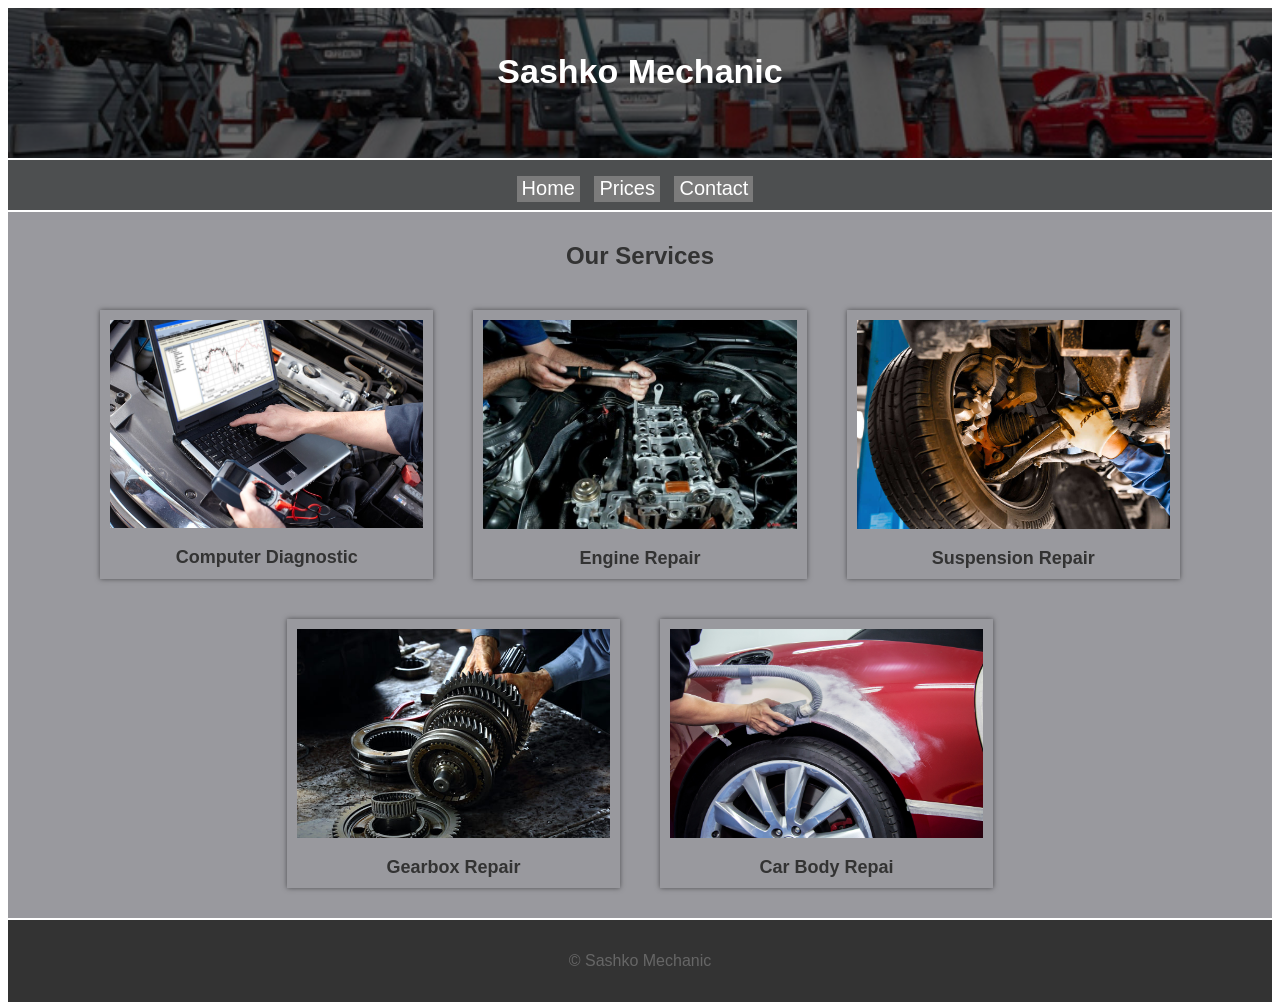
==== lab1/lab1/index.html @ 1420e529 "Add files via upload" ====
<!DOCTYPE html>
<html lang="uk">
<head>
    <meta charset="UTF-8">
    <meta name="viewport" content="width=device-width, initial-scale=1.0">
    <title>Sashko Mechanic</title>
    <link rel="stylesheet" href="./css/styles.css">
</head>
<body>
    <div class="grid-container">
    <header>
        <h1>Sashko Mechanic</h1>
    </header>
    <nav id="horizontal-menu">
        <ul>
            <li><a href="index.html" class="active">Home</a></li>
            <li><a href="prices.html">Prices</a></li>
            <li><a href="contact.html">Contact</a></li>
        </ul>
    </nav>
    
    <main>
       
        <h2>Our Services</h2>
        <div id="catalog">
            <div class="item"><img src="./images/computer-diagnostic.jpg" alt="Computer Diagnostic">
                <div>Computer Diagnostic</div>
            </div>
            <div class="item"><img src="./images/remont-dvs.jpg" alt="Engine Repair">
                <div>Engine Repair</div>
            </div>
            <div class="item"><img src="./images/suspension.jpg" alt="Suspension Repair">
                <div>Suspension Repair</div>
            </div>
            <div class="item"><img src="./images/gearbox.jpg" alt="Gearbox Repair">
                <div>Gearbox Repair</div>
            </div>
            <div class="item"><img src="./images/body.jpg" alt="Car Body Repair">
                <div>Car Body Repai</div>
            </div>
        </div>
    </main>
    <footer>
        <p>&copy; Sashko Mechanic</p>
    </footer>
    
</div>
</body>
</html>
---- lab1/lab1/css/styles.css ----
/* Встановлюємо Arial для всього сайту */
body {
    font-family: "Arial", sans-serif;
}
.grid-container {
    display: grid;

    grid-template-rows: 150px 50px 1fr auto;
    grid-template-areas: 
        "head"
        "nav"
        "content"
        "footer";
    grid-gap: 2px;
    height: 100vh;
}

header {
    grid-area: head;
    background: url('../images/header.jpg') center/cover no-repeat, rgba(238, 238, 238, 0.7);
    color: white;
    text-align: center;
    line-height: 80px;
    position: relative;
}

/* Напівпрозорий фон за допомогою псевдоелемента */
header::before {
    content: "";
    position: absolute;
    top: 0;
    left: 0;
    width: 100%;
    height: 100%;
    background: rgba(0, 0, 0, 0.6); /* Затемнення (чорний колір з прозорістю 60%) */
    z-index: 1;
}

/* Текст шапки поверх зображення */
header h1 {
    position: relative;
    z-index: 2;
    font-size: 34px;
    color: white;
}

nav {
    grid-area: nav;
    background-color: #4d4f50;
    color: rgb(255, 255, 255);
    text-align: center;
    line-height: 15px;
}

main {
    grid-area: content;
    background-color: #99999e;
    color: #333;
    text-align: center;
    padding: 10px;
}

footer {
    grid-area: footer;
    background-color: #333333;
    color: white;
    text-align: center;
    line-height: 50px;
}

nav ul {
    list-style-type: none;
    padding: 0;
}

nav ul li {
    display: inline-block;
    margin-right: 10px;
    background-color: rgb(123, 123, 123);
    padding: 5px;
}

nav ul li a {
    color: white;
    text-decoration: none; 
    font-size: 20px; 
    
}

nav ul li a:hover {
    color: rgb(165, 158, 158); 
}

nav ul li a:active {
    color: rgb(212, 10, 10); 
}


h1 {
    font-size: 24px;
    color: #dadada;
}

p {
    font-size: 16px;
    color: #666666;
}

p.big_black {
    font-size: 18px;
    color: #000000;
}

div#catalog {
    display: flex;
    flex-wrap: wrap;
    justify-content: center;
}

div.item {
    flex-basis: calc(30% - 40px); 
    margin: 20px;
    box-shadow: 0 0 5px rgba(0, 0, 0, 0.5);
    padding: 10px;
    box-sizing: border-box;
    text-align: center;
}

div.item div {
    font-size: 18px; 
    font-family: "Arial", sans-serif; 
    font-weight: bold; 
    color: #333; 
    margin-top: 5px; 
}

div.item img {
    width: 100%;
    height: auto;
    margin-bottom: 10px;
    cursor: pointer;
}

div.item:hover {
    box-shadow: 0 0 20px rgba(0, 0, 0, 0.5);
    background-color: rgb(165, 158, 158);
}

div.item:active {
    color: rgb(212, 10, 10); 
}


@media (max-width: 768px) {
    div.item {
      flex-basis: 80%; /* Кожен елемент займатиме повну ширину контейнера */
      margin: 10px 0; /* Відступи тільки зверху та знизу */
    }
    
    .grid-container {
        grid-template-columns: 1fr;
        grid-template-rows: 100px 50px auto auto;
        grid-template-areas: 
            "head"
            "nav"
            "content"
            "footer";
    }
}
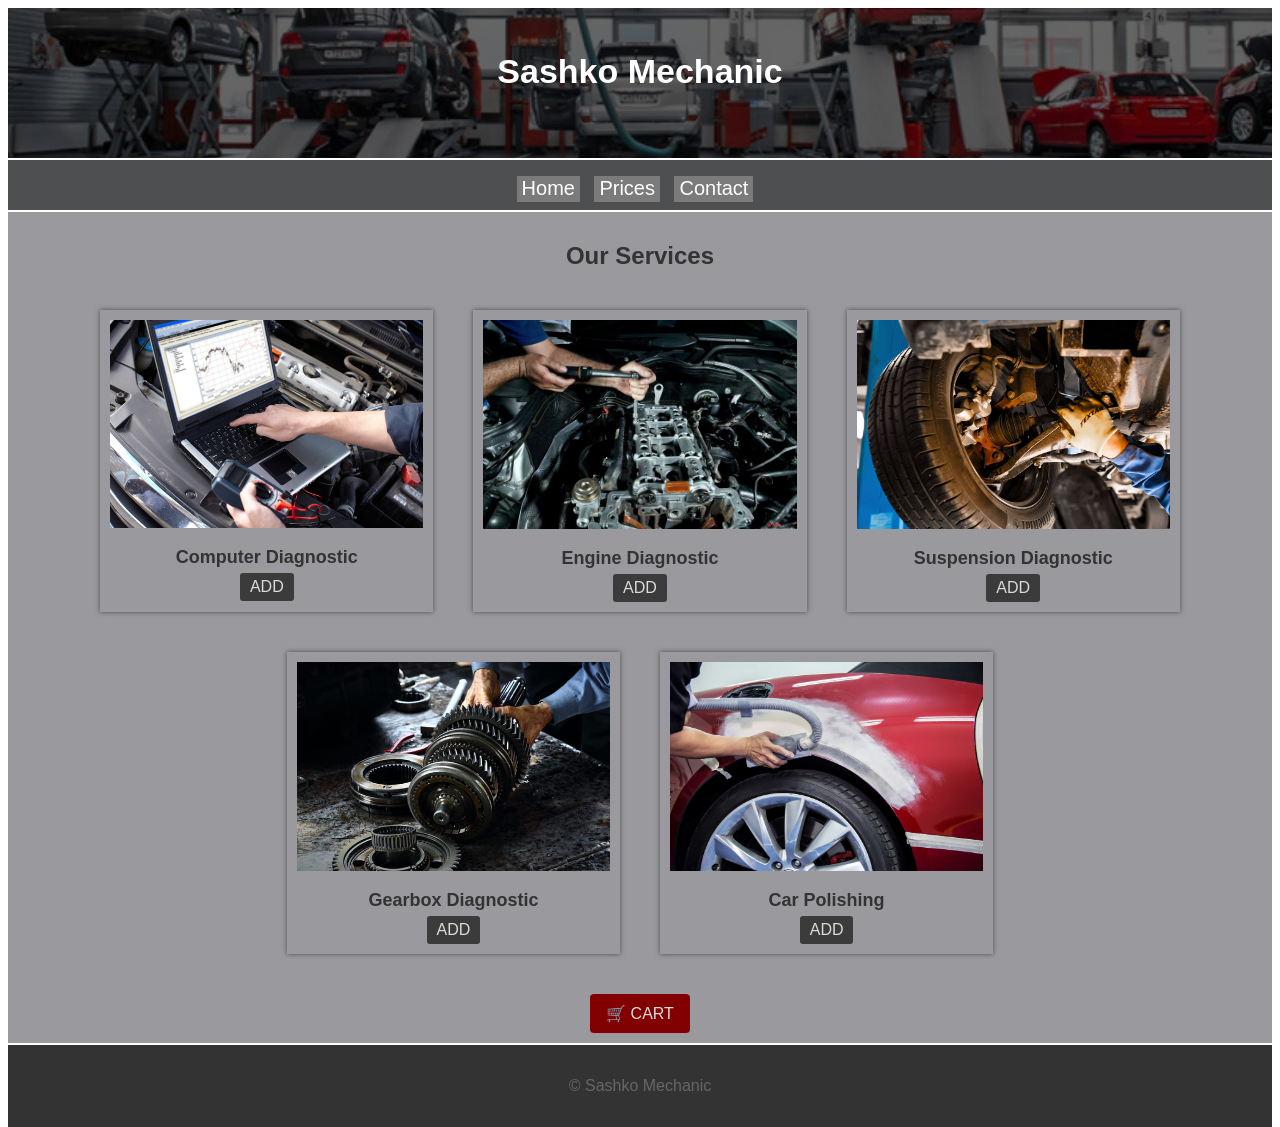
==== commit 0931d74b: "Add files via upload" ====
--- a/lab1/lab1/index.html
+++ b/lab1/lab1/index.html
@@ -1,49 +1,71 @@
 <!DOCTYPE html>
 <html lang="uk">
 <head>
-    <meta charset="UTF-8">
-    <meta name="viewport" content="width=device-width, initial-scale=1.0">
-    <title>Sashko Mechanic</title>
-    <link rel="stylesheet" href="./css/styles.css">
+  <meta charset="UTF-8" />
+  <meta name="viewport" content="width=device-width, initial-scale=1.0" />
+  <title>Sashko Mechanic</title>
+  <link rel="stylesheet" href="./css/styles.css" />
 </head>
 <body>
-    <div class="grid-container">
+  <div class="grid-container">
     <header>
-        <h1>Sashko Mechanic</h1>
+      <h1>Sashko Mechanic</h1>
     </header>
     <nav id="horizontal-menu">
-        <ul>
-            <li><a href="index.html" class="active">Home</a></li>
-            <li><a href="prices.html">Prices</a></li>
-            <li><a href="contact.html">Contact</a></li>
-        </ul>
+      <ul>
+        <li><a href="index.html" class="active">Home</a></li>
+        <li><a href="prices.html">Prices</a></li>
+        <li><a href="contact.html">Contact</a></li>
+      </ul>
     </nav>
-    
+
     <main>
-       
-        <h2>Our Services</h2>
-        <div id="catalog">
-            <div class="item"><img src="./images/computer-diagnostic.jpg" alt="Computer Diagnostic">
-                <div>Computer Diagnostic</div>
-            </div>
-            <div class="item"><img src="./images/remont-dvs.jpg" alt="Engine Repair">
-                <div>Engine Repair</div>
-            </div>
-            <div class="item"><img src="./images/suspension.jpg" alt="Suspension Repair">
-                <div>Suspension Repair</div>
-            </div>
-            <div class="item"><img src="./images/gearbox.jpg" alt="Gearbox Repair">
-                <div>Gearbox Repair</div>
-            </div>
-            <div class="item"><img src="./images/body.jpg" alt="Car Body Repair">
-                <div>Car Body Repai</div>
-            </div>
+      <h2>Our Services</h2>
+      <div id="catalog">
+        <div class="item" data-id="1" data-name="Computer Diagnostic" data-price="500">
+          <img src="./images/computer-diagnostic.jpg" alt="Computer Diagnostic" />
+          <div>Computer Diagnostic</div>
+          <button class="add-to-cart">ADD</button>
         </div>
+        <div class="item" data-id="2" data-name="Engine Diagnostic" data-price="1000">
+          <img src="./images/remont-dvs.jpg" alt="Engine Diagnostic" />
+          <div>Engine Diagnostic</div>
+          <button class="add-to-cart">ADD</button>
+        </div>
+        <div class="item" data-id="3" data-name="Suspension Diagnostic" data-price="400">
+          <img src="./images/suspension.jpg" alt="Suspension Diagnostic" />
+          <div>Suspension Diagnostic</div>
+          <button class="add-to-cart">ADD</button>
+        </div>
+        <div class="item" data-id="4" data-name="Gearbox Diagnostic" data-price="700">
+          <img src="./images/gearbox.jpg" alt="Gearbox Diagnostic" />
+          <div>Gearbox Diagnostic</div>
+          <button class="add-to-cart">ADD</button>
+        </div>
+        <div class="item" data-id="5" data-name="Car Polishing" data-price="10000">
+          <img src="./images/body.jpg" alt="Car Polishing" />
+          <div>Car Polishing</div>
+          <button class="add-to-cart">ADD</button>
+        </div>
+      </div>
+
+      <button id="open-cart">🛒 CART</button>
     </main>
+
     <footer>
-        <p>&copy; Sashko Mechanic</p>
+      <p>&copy; Sashko Mechanic</p>
     </footer>
-    
-</div>
+  </div>
+
+  <div id="cart-modal" class="modal">
+    <div class="modal-content">
+      <span class="close">&times;</span>
+      <h2>CART</h2>
+      <div id="cart-items"></div>
+      <p><strong>Total:</strong> <span id="total">0</span> ₴ </p>
+    </div>
+  </div>
+
+  <script src="./js/cart.js"></script>
 </body>
-</html>+</html>
--- a/lab1/lab1/css/styles.css
+++ b/lab1/lab1/css/styles.css
@@ -1,4 +1,4 @@
-/* Встановлюємо Arial для всього сайту */
+
 body {
     font-family: "Arial", sans-serif;
 }
@@ -24,7 +24,7 @@
     position: relative;
 }
 
-/* Напівпрозорий фон за допомогою псевдоелемента */
+
 header::before {
     content: "";
     position: absolute;
@@ -32,11 +32,10 @@
     left: 0;
     width: 100%;
     height: 100%;
-    background: rgba(0, 0, 0, 0.6); /* Затемнення (чорний колір з прозорістю 60%) */
+    background: rgba(0, 0, 0, 0.6); 
     z-index: 1;
 }
 
-/* Текст шапки поверх зображення */
 header h1 {
     position: relative;
     z-index: 2;
@@ -153,8 +152,8 @@
 
 @media (max-width: 768px) {
     div.item {
-      flex-basis: 80%; /* Кожен елемент займатиме повну ширину контейнера */
-      margin: 10px 0; /* Відступи тільки зверху та знизу */
+      flex-basis: 80%; 
+      margin: 10px 0; 
     }
     
     .grid-container {
@@ -167,4 +166,94 @@
             "footer";
     }
 }
-  +
+.modal {
+    display: none;
+    position: fixed;
+    z-index: 1000;
+    left: 0; top: 0;
+    width: 100%; height: 100%;
+    background-color: rgba(0, 0, 0, 0.5);
+}
+
+.modal-content {
+    background: rgb(184, 184, 184);
+    margin: 10% auto;
+    padding: 20px;
+    width: 90%;
+    max-width: 400px;
+    border-radius: 6px;
+    position: relative;
+    box-shadow: 0 0 10px #000;
+}
+
+.modal-content h2 {
+    margin-top: 0;
+}
+
+.close {
+    position: absolute;
+    top: 8px;
+    right: 12px;
+    font-size: 24px;
+    cursor: pointer;
+    color: #000000;
+}
+
+#cart-items {
+    margin-top: 15px;
+    text-align: left;
+}
+
+.cart-item {
+    display: flex;
+    justify-content: space-between;
+    align-items: center;
+    margin-bottom: 10px;
+    font-size: 14px;
+    border-bottom: 1px solid #343434;
+    padding-bottom: 5px;
+}
+
+.cart-item input {
+    width: 40px;
+    margin: 0 5px;
+    text-align: center;
+}
+
+.cart-item button {
+    background: #e74c3c;
+    border: none;
+    color: white;
+    padding: 2px 6px;
+    cursor: pointer;
+    border-radius: 3px;
+    font-size: 14px;
+}
+
+.add-to-cart {
+    margin-top: 5px;
+    padding: 5px 10px;
+    background-color: #3b3b3b;
+    color: rgb(219, 219, 219);
+    border: none;
+    border-radius: 3px;
+    cursor: pointer;
+    font-size: 16px;
+}
+
+#open-cart {
+    margin-top: 20px;
+    padding: 10px 16px;
+    background-color: #820000;
+    color: rgb(219, 219, 219);
+    border: none;
+    border-radius: 4px;
+    font-size: 16px;
+    cursor: pointer;
+}
+
+#open-cart:hover,
+.add-to-cart:hover {
+    background-color: #bd0202;
+}
